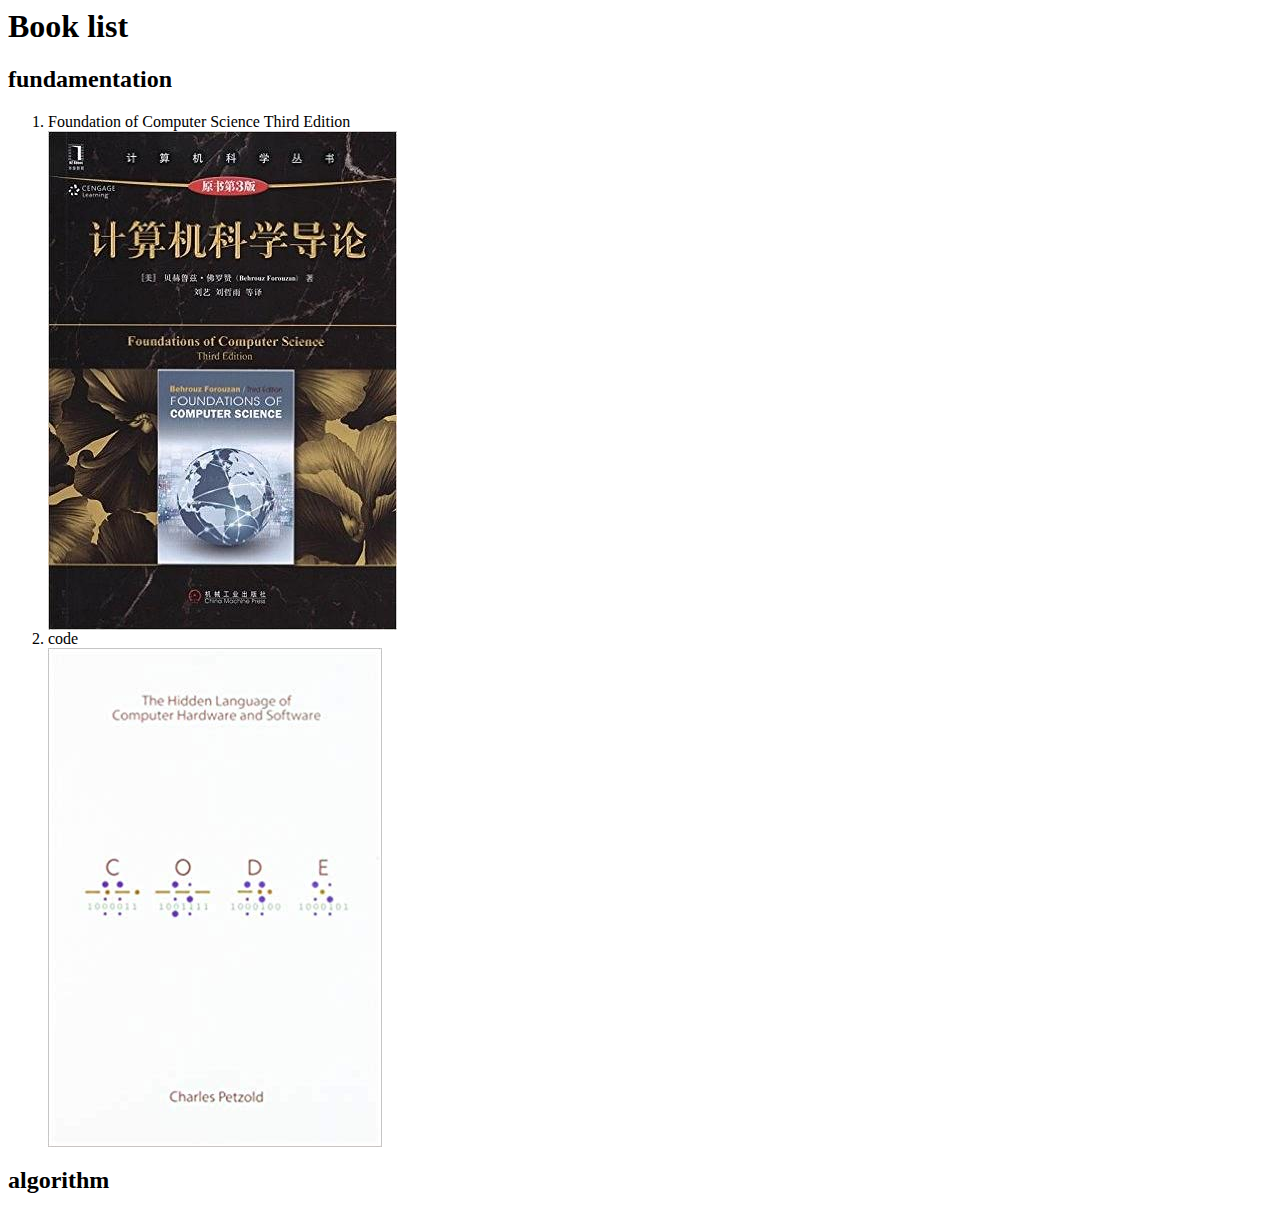
==== CS/csbooklist.html @ a7eab76f "second summit" ====
<html>
<head>
	<title>Yao Yuan's CS booklist</title>
	<style type = "text/css">
		body{
			background-code = "Azure"
			margin-left = 10%;
			margin-right = 10%;
			font-family = sans-serif;
			}
	</style>
	
</head>

<body>
	<h1>Book list</h1>
	<h2>fundamentation</h2>
	<ol>
		<li>Foundation of Computer Science Third Edition</li>
		<img src = "../image/intro_com.jpg">
		<li>code</li>
		<img src = "../image/code.jpg">
	</ol>
	<h2>algorithm</h2>
</html>
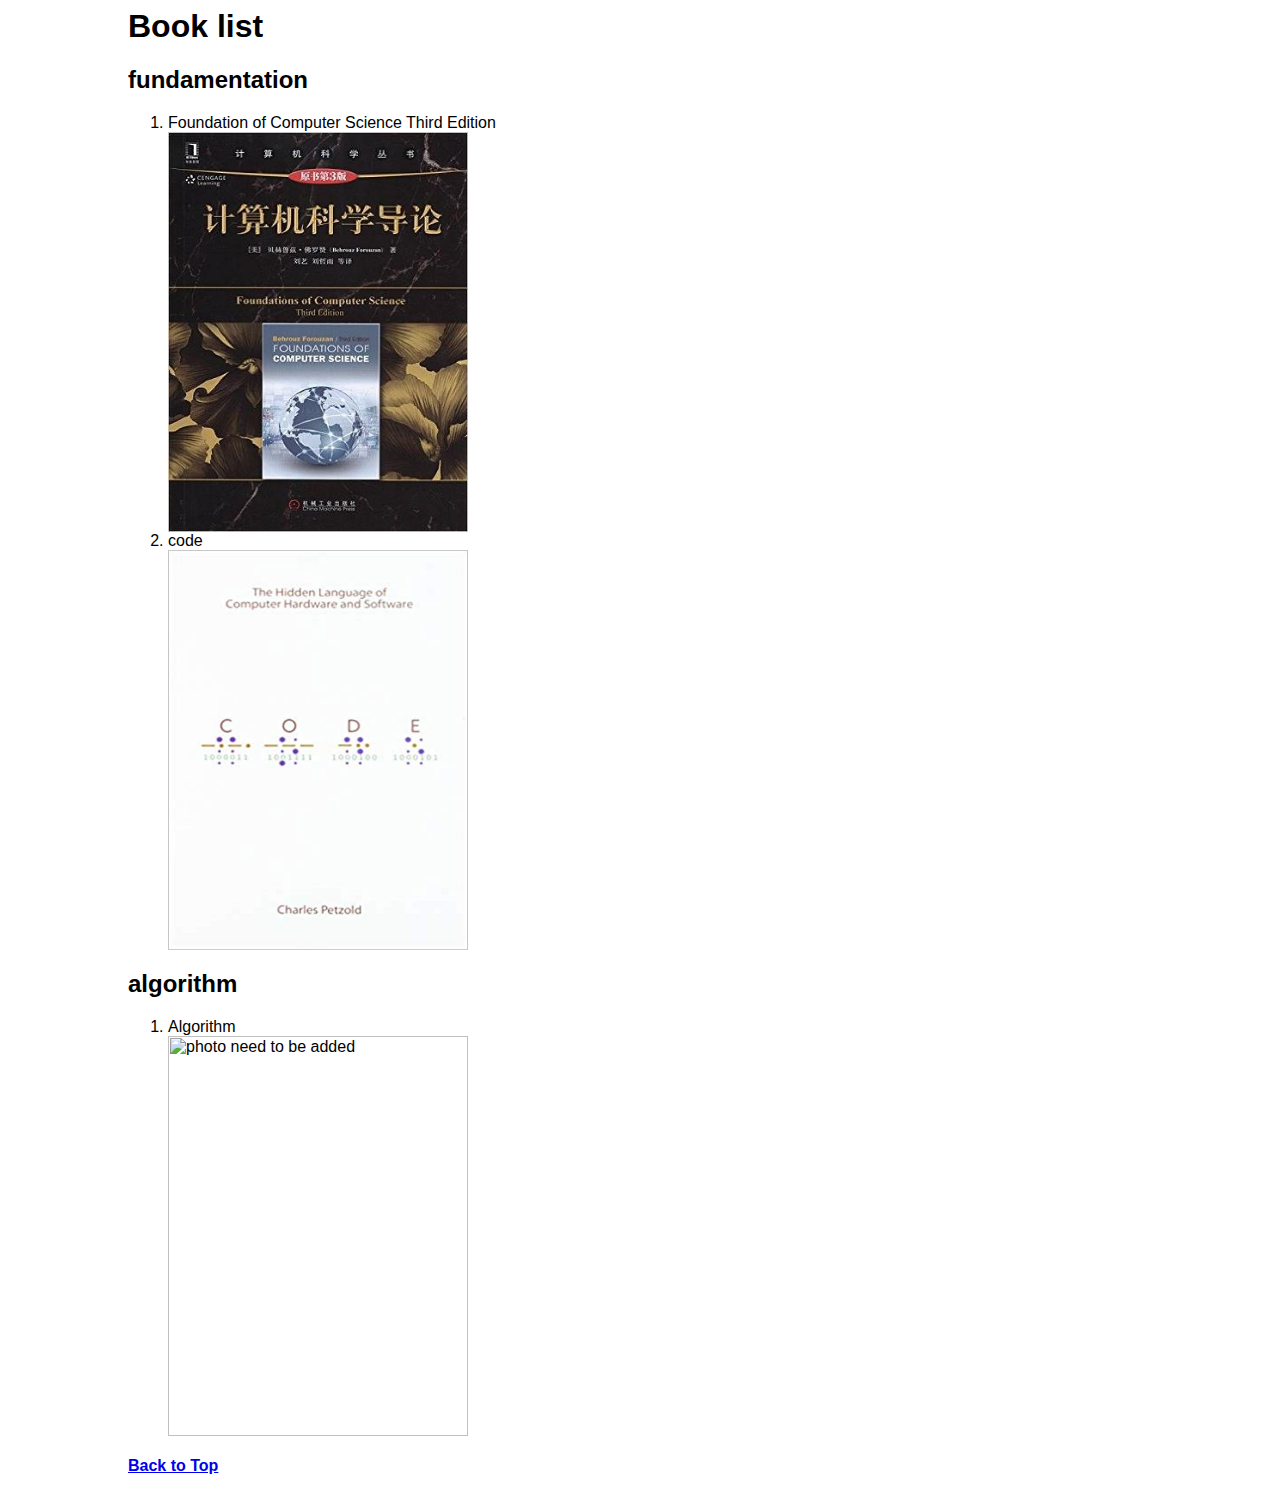
==== commit 8411cf80: "second day" ====
--- a/CS/csbooklist.html
+++ b/CS/csbooklist.html
@@ -1,13 +1,18 @@
 <html>
 <head>
+	<meta charset = "utf-8"/>
 	<title>Yao Yuan's CS booklist</title>
 	<style type = "text/css">
 		body{
-			background-code = "Azure"
-			margin-left = 10%;
-			margin-right = 10%;
-			font-family = sans-serif;
+			background-color:white;
+			margin-left:10%;
+			margin-right:10%;
+			font-family:sans-serif;
 			}
+		img{
+			width:300;
+			height:400;
+		}
 	</style>
 	
 </head>
@@ -17,9 +22,15 @@
 	<h2>fundamentation</h2>
 	<ol>
 		<li>Foundation of Computer Science Third Edition</li>
-		<img src = "../image/intro_com.jpg">
+		<img src = "../image/intro_com.jpg",alt = "can't find image">
 		<li>code</li>
-		<img src = "../image/code.jpg">
+		<img src = "../image/code.jpg",alt = "can't find image">
 	</ol>
-	<h2>algorithm</h2>
+	<h2><a id = "algorithm">algorithm</a></h2>
+	<ol>
+		<li>Algorithm</li>
+		<img src = "../image/algorithm.jpg" alt = "photo need to be added">
+	</ol>
+	
+	<h4><a href = "../index.html#top">Back to Top</a><h4>
 </html>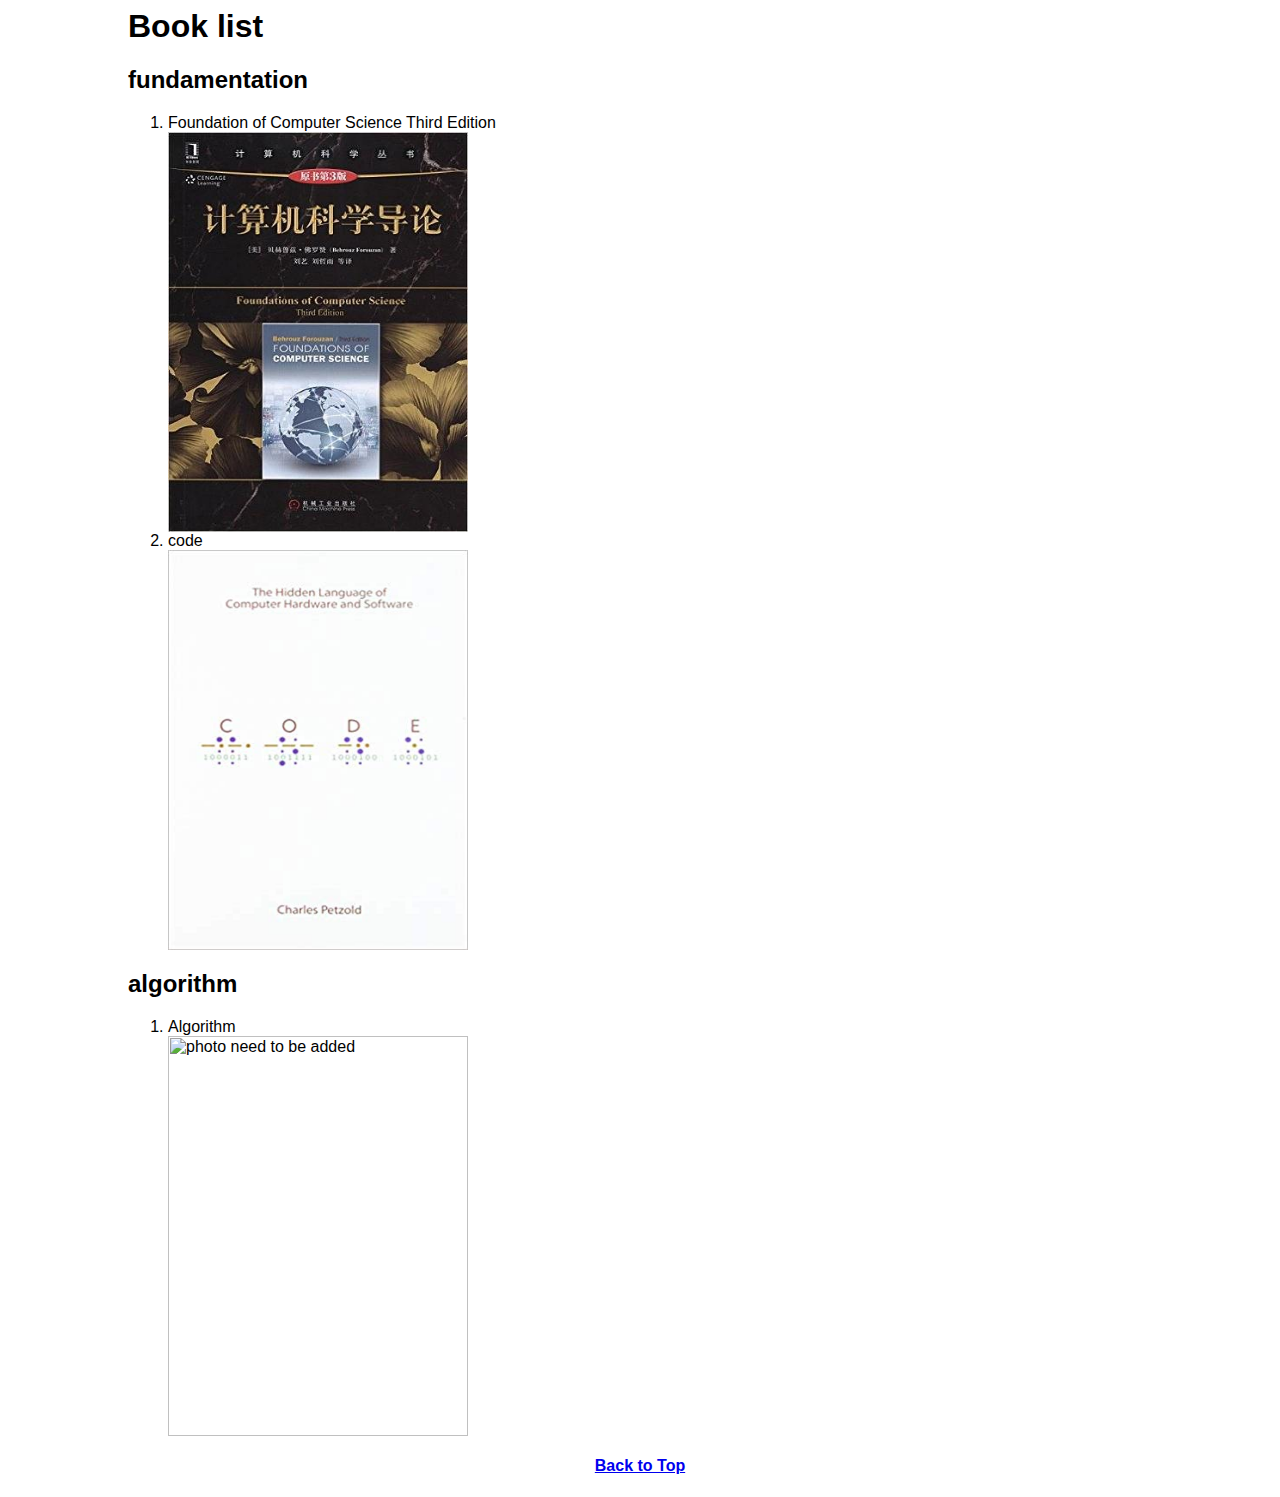
==== commit dadd84f2: "use css" ====
--- a/CS/csbooklist.html
+++ b/CS/csbooklist.html
@@ -2,18 +2,8 @@
 <head>
 	<meta charset = "utf-8"/>
 	<title>Yao Yuan's CS booklist</title>
-	<style type = "text/css">
-		body{
-			background-color:white;
-			margin-left:10%;
-			margin-right:10%;
-			font-family:sans-serif;
-			}
-		img{
-			width:300;
-			height:400;
-		}
-	</style>
+	<link type = "text/css" rel = "stylesheet" href = "../cssf/default.css"/>
+	<link type = "text/css" rel = "stylesheet" href = "../cssf/booklist.css"/>
 	
 </head>
 
@@ -32,5 +22,5 @@
 		<img src = "../image/algorithm.jpg" alt = "photo need to be added">
 	</ol>
 	
-	<h4><a href = "../index.html#top">Back to Top</a><h4>
+	<h4 class="btt"><a href = "../index.html#top">Back to Top</a><h4>
 </html>--- a/cssf/default.css
+++ b/cssf/default.css
@@ -0,0 +1,37 @@
+body{
+    margin-right:10%;
+    margin-left:10%;
+    font-family:sans-serif;
+    }
+blockquote{
+    margin-right:10%;
+    margin-left:10%;
+    color:gray;
+    font-size: small;
+}
+
+header{
+    padding:20px;
+    text-align:right;
+    font-family:Courier;
+    word-spacing:20px;
+    border-bottom: 1px solid grey;
+}
+
+/* back to top */
+.btt{
+    text-align: center;
+}
+
+
+#intro{
+    padding:5px;
+    text-align:left;
+    font-family:serif;
+    background-color:black;
+    color:white;
+}
+#left_align{
+    text-align:left;
+    float:left;
+}--- a/cssf/booklist.css
+++ b/cssf/booklist.css
@@ -0,0 +1,4 @@
+img{
+    width:300;
+    height:400;
+}